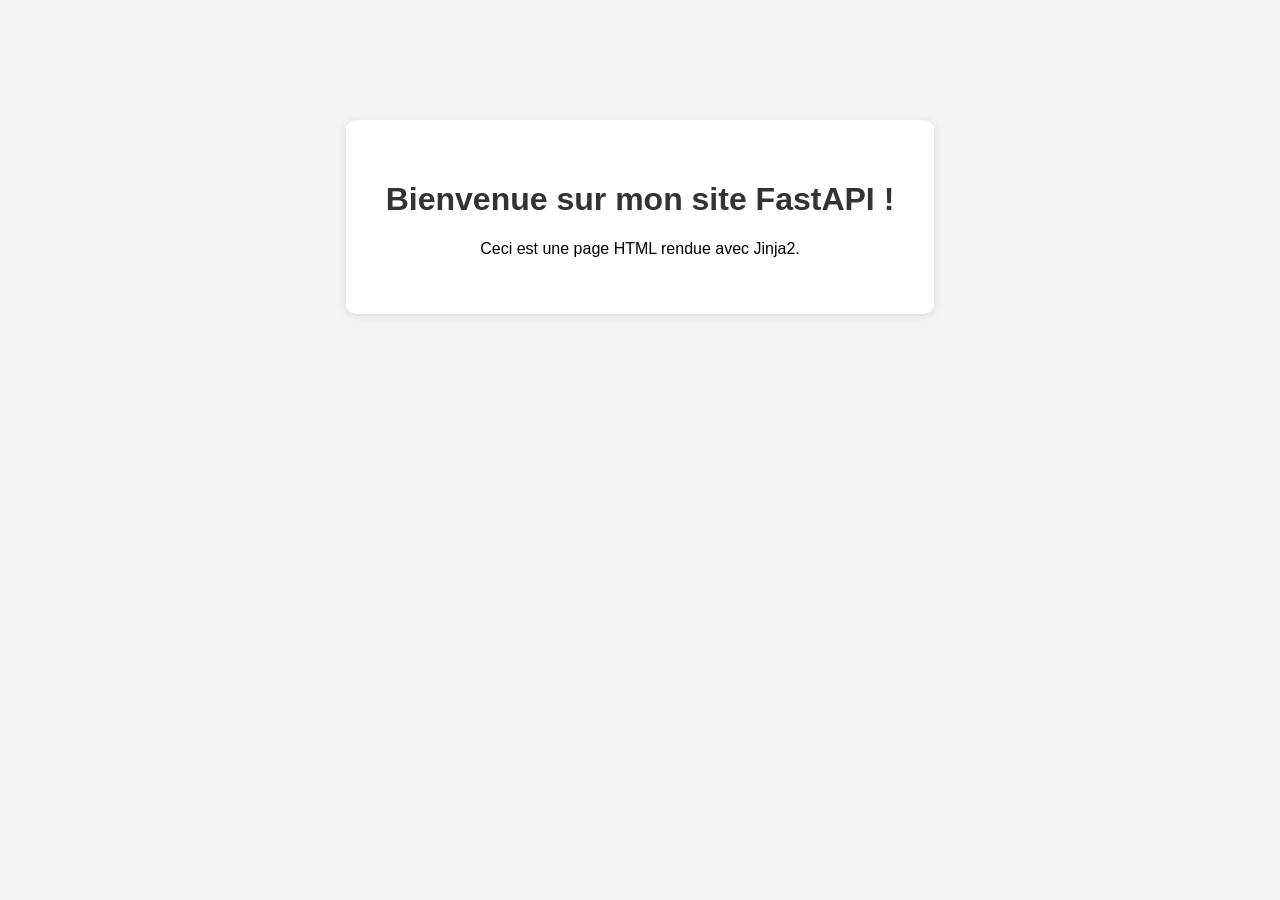
==== templates/index.html @ 0cbca960 "fix: clean deployment structure for Render" ====
<!DOCTYPE html>
<html lang="fr">
<head>
    <meta charset="UTF-8">
    <title>Accueil - Mon site FastAPI</title>
    <style>
        body {
            font-family: Arial, sans-serif;
            background-color: #f4f4f4;
            margin: 0;
            padding: 20px;
            text-align: center;
        }
        h1 {
            color: #333;
        }
        .container {
            background-color: white;
            padding: 40px;
            border-radius: 10px;
            box-shadow: 0 2px 10px rgba(0,0,0,0.1);
            display: inline-block;
            margin-top: 100px;
        }
    </style>
</head>
<body>
    <div class="container">
        <h1>Bienvenue sur mon site FastAPI !</h1>
        <p>Ceci est une page HTML rendue avec Jinja2.</p>
    </div>
</body>
</html>
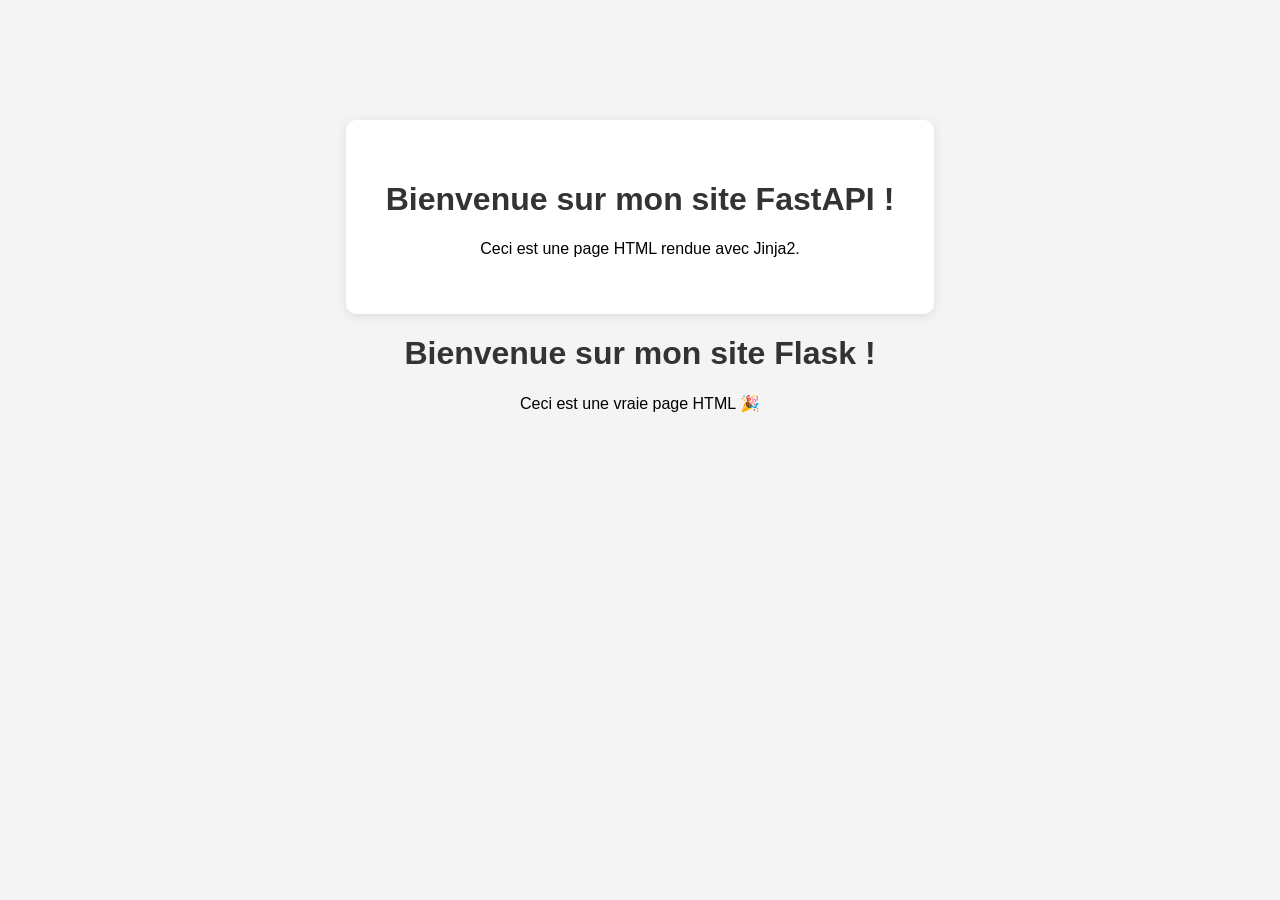
==== commit d87c9038: "Ajout de index.html avec rendu HTML" ====
--- a/templates/index.html
+++ b/templates/index.html
@@ -31,3 +31,15 @@
     </div>
 </body>
 </html>
+<!-- templates/index.html -->
+<!DOCTYPE html>
+<html lang="fr">
+<head>
+    <meta charset="UTF-8">
+    <title>Mon Site Flask</title>
+</head>
+<body>
+    <h1>Bienvenue sur mon site Flask !</h1>
+    <p>Ceci est une vraie page HTML 🎉</p>
+</body>
+</html>
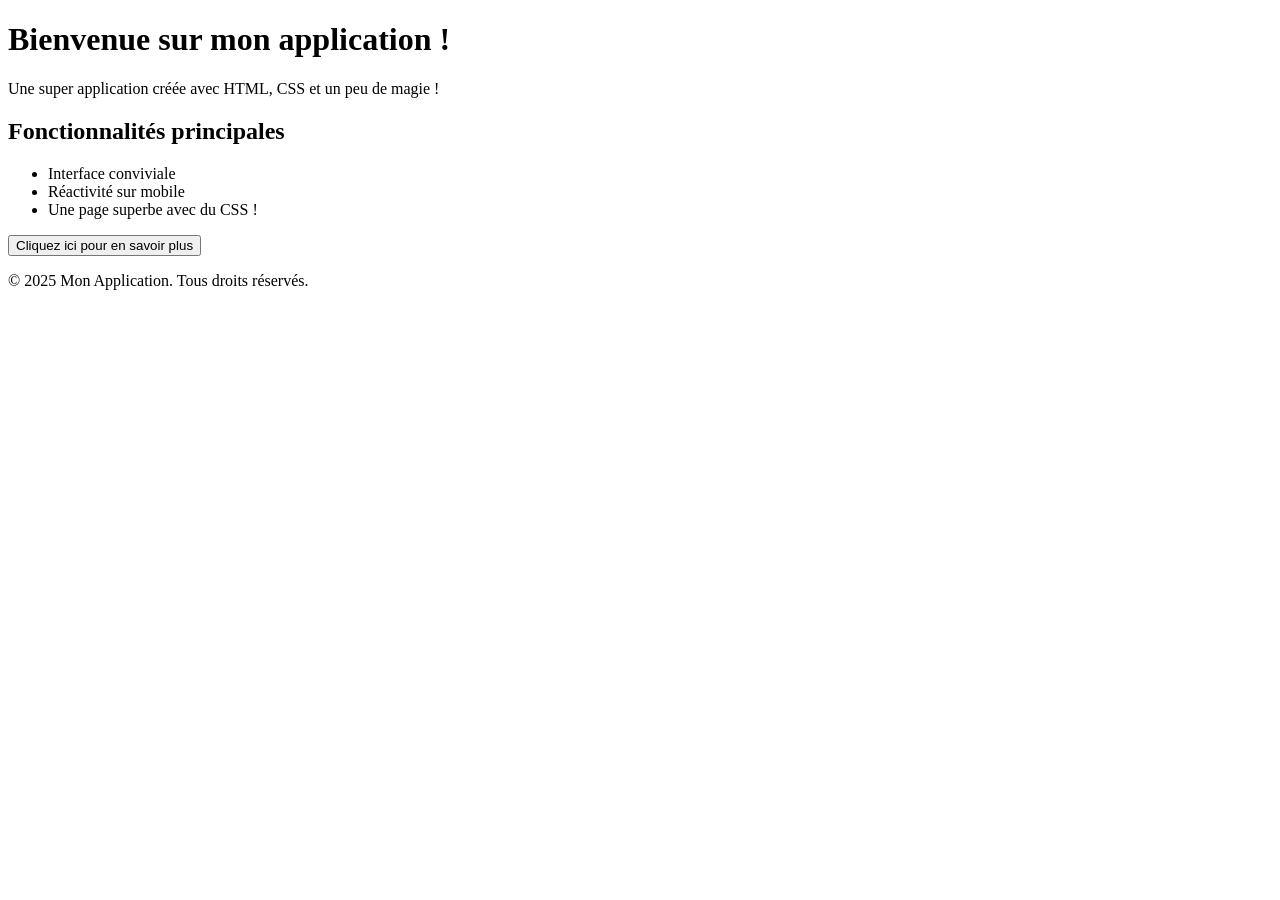
==== commit a5b8beb7: "Mettre à jour la route principale FastAPI et corriger la configuration Flask" ====
--- a/templates/index.html
+++ b/templates/index.html
@@ -2,44 +2,35 @@
 <html lang="fr">
 <head>
     <meta charset="UTF-8">
-    <title>Accueil - Mon site FastAPI</title>
-    <style>
-        body {
-            font-family: Arial, sans-serif;
-            background-color: #f4f4f4;
-            margin: 0;
-            padding: 20px;
-            text-align: center;
-        }
-        h1 {
-            color: #333;
-        }
-        .container {
-            background-color: white;
-            padding: 40px;
-            border-radius: 10px;
-            box-shadow: 0 2px 10px rgba(0,0,0,0.1);
-            display: inline-block;
-            margin-top: 100px;
-        }
-    </style>
+    <meta name="viewport" content="width=device-width, initial-scale=1.0">
+    <title>Mon Application</title>
+    <link rel="stylesheet" href="styles.css"> <!-- Lien vers le fichier CSS -->
 </head>
 <body>
-    <div class="container">
-        <h1>Bienvenue sur mon site FastAPI !</h1>
-        <p>Ceci est une page HTML rendue avec Jinja2.</p>
-    </div>
+    <header>
+        <h1>Bienvenue sur mon application !</h1>
+        <p>Une super application créée avec HTML, CSS et un peu de magie !</p>
+    </header>
+
+    <main>
+        <section class="content">
+            <h2>Fonctionnalités principales</h2>
+            <ul>
+                <li>Interface conviviale</li>
+                <li>Réactivité sur mobile</li>
+                <li>Une page superbe avec du CSS !</li>
+            </ul>
+        </section>
+
+        <section class="cta">
+            <button id="cta-button">Cliquez ici pour en savoir plus</button>
+        </section>
+    </main>
+
+    <footer>
+        <p>&copy; 2025 Mon Application. Tous droits réservés.</p>
+    </footer>
+
+    <script src="script.js"></script> <!-- Lien vers le fichier JavaScript -->
 </body>
 </html>
-<!-- templates/index.html -->
-<!DOCTYPE html>
-<html lang="fr">
-<head>
-    <meta charset="UTF-8">
-    <title>Mon Site Flask</title>
-</head>
-<body>
-    <h1>Bienvenue sur mon site Flask !</h1>
-    <p>Ceci est une vraie page HTML 🎉</p>
-</body>
-</html>
